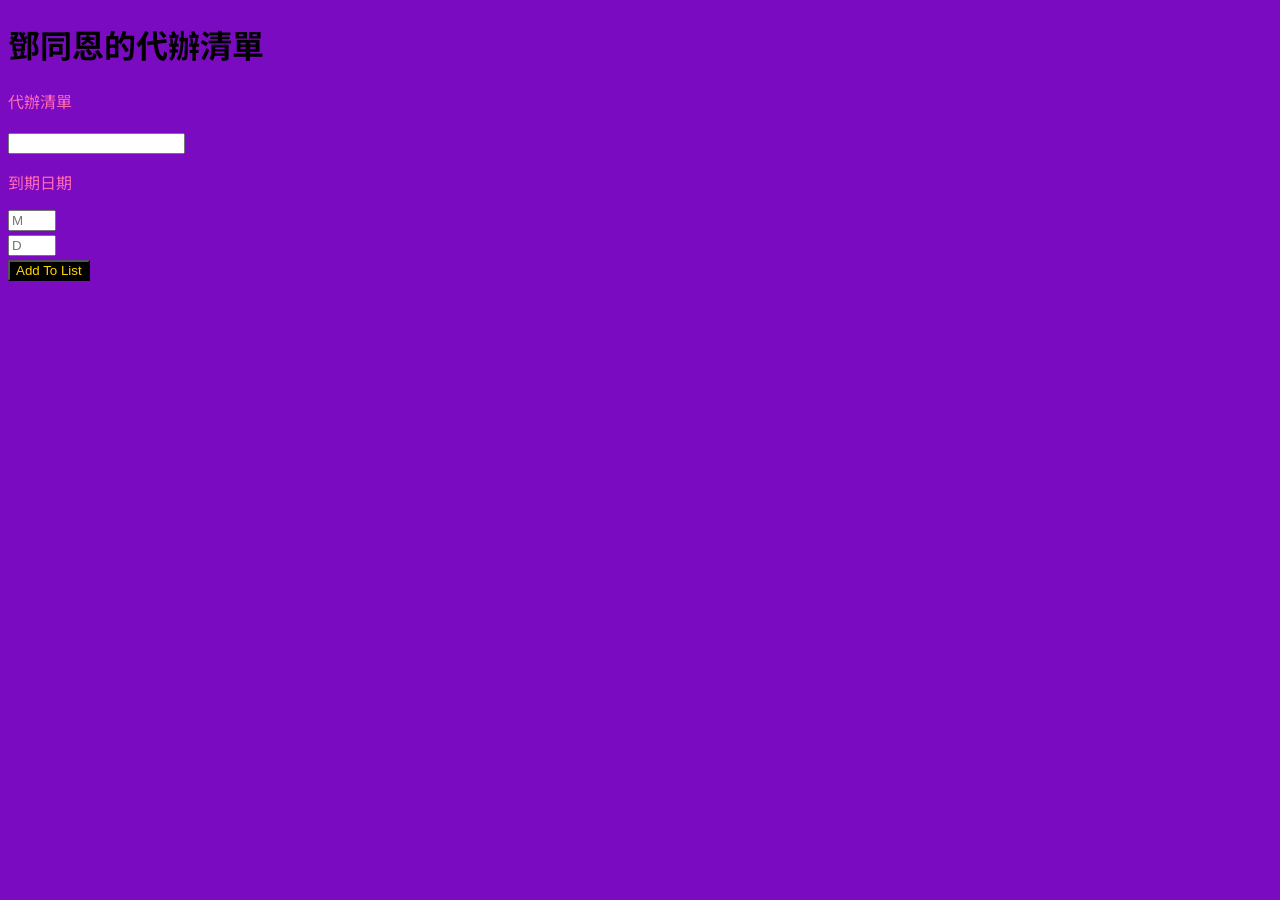
==== index.html @ 6baa1818 "Add files via upload" ====
<!DOCTYPE html>
<html lang="zh-Hant">
<head>
    <meta charset="UTF-8">
    <meta http-equiv="X-UA-Compatible" content="IE=edge">
    <meta name="viewport" content="width=device-width, initial-scale=1.0">
    <title>TodoList</title>
    <link rel="stylesheet" href="todoliststyle.css">
</head>
<body>
    <header class="">
        <h1>鄧同恩的代辦清單</h1>
    </header>
    <section class="card">
        <form name="add_list">
            <div>
                <p class="inline">代辦清單</p>
                <input type="text" id="todo_title" class="text">
            </div>
            <div>
                <p class="inline">到期日期</p>
                <input class="inline date" id="month" type="number" min="1" max="31" placeholder="M" required>
                <input class="date" id="date" type="number" min="1" max="31" placeholder="D" required>
            </div>
            <button id="submit" type="submit" class="submit">Add To List</button>
        </form>
    </section>
    <section id="insert_section">
        <!--<div class="todo">
            <p class="todo_title">特定代辦事項</p>
            <p class="todo_time">月份/日期</p>
        </div>
        <div class="todo">
            <p class="todo_title">特定代辦事項</p>
            <p class="todo_time">月份/日期</p>
        </div>
        <div class="todo">
            <p class="todo_title">特定代辦事項</p>
            <p class="todo_time">月份/日期</p>
        </div>-->
    </section>
    <script src="todolistscript.js"></script>    
</body>
</html>
---- todoliststyle.css ----
@import url("https://fonts.googleapis.com/css?family=Noto+Sans+TC&display=swap");

body{
    font-family: 'Noto Sans TC',sans-serif;
    background-color: hsl(277, 89%, 40%);
    color: black;
    background-repeat: no-repeat;
}

div{
    color: white;
}

button{
    color: gold;
    background-color: black;
}

.inline{
    color:hotpink;
    display: flex;
}
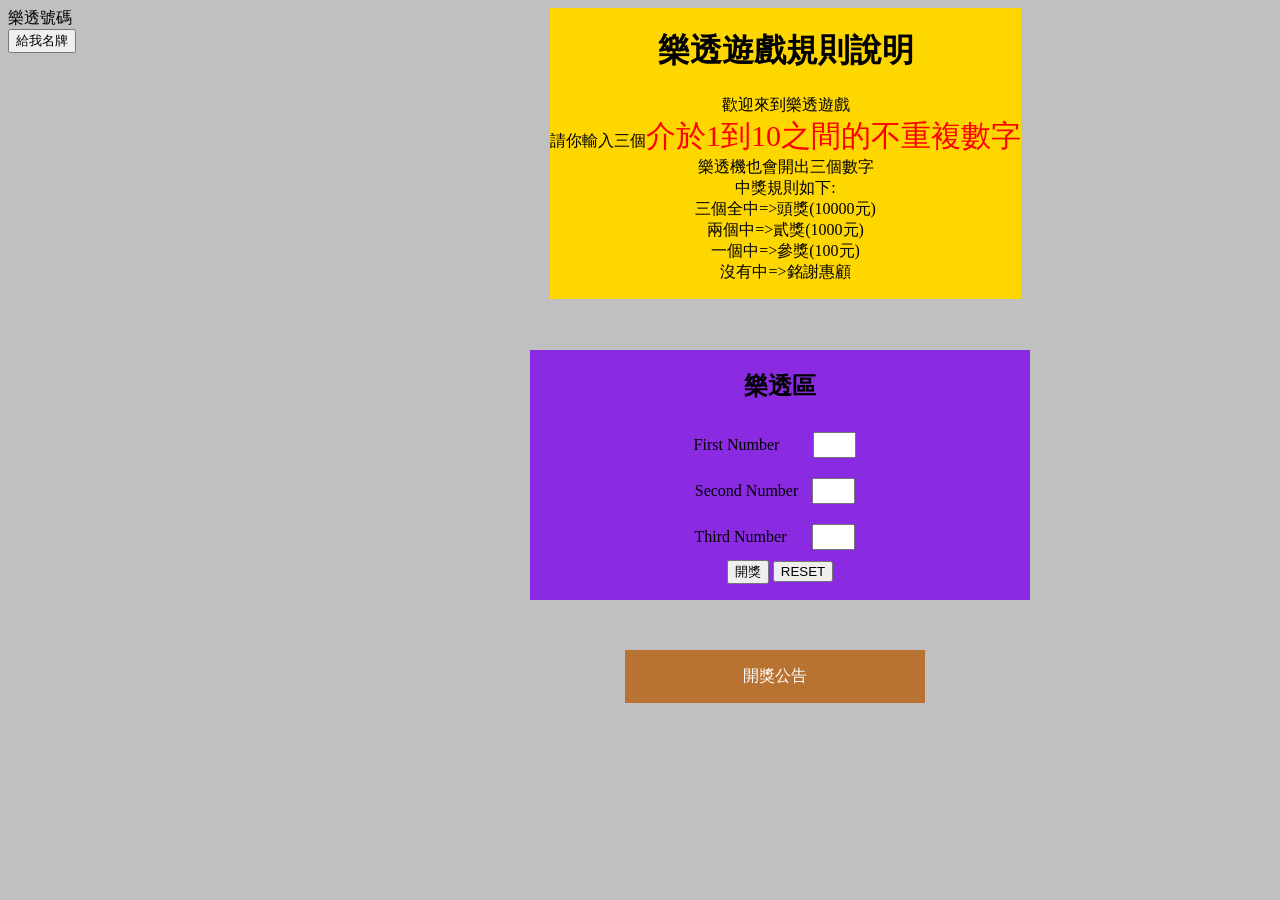
==== commit d6138841: "Add files via upload" ====
--- a/index.html
+++ b/index.html
@@ -1,44 +1,112 @@
 <!DOCTYPE html>
-<html lang="zh-Hant">
-<head>
-    <meta charset="UTF-8">
-    <meta http-equiv="X-UA-Compatible" content="IE=edge">
-    <meta name="viewport" content="width=device-width, initial-scale=1.0">
-    <title>TodoList</title>
-    <link rel="stylesheet" href="todoliststyle.css">
-</head>
-<body>
-    <header class="">
-        <h1>鄧同恩的代辦清單</h1>
-    </header>
-    <section class="card">
-        <form name="add_list">
-            <div>
-                <p class="inline">代辦清單</p>
-                <input type="text" id="todo_title" class="text">
-            </div>
-            <div>
-                <p class="inline">到期日期</p>
-                <input class="inline date" id="month" type="number" min="1" max="31" placeholder="M" required>
-                <input class="date" id="date" type="number" min="1" max="31" placeholder="D" required>
-            </div>
-            <button id="submit" type="submit" class="submit">Add To List</button>
-        </form>
-    </section>
-    <section id="insert_section">
-        <!--<div class="todo">
-            <p class="todo_title">特定代辦事項</p>
-            <p class="todo_time">月份/日期</p>
+<html>
+    <head>
+        <title>LotteryGame</title>
+        <meta charset="utf-8">
+        <link rel="stylesheet" href="mystyle.css">
+    </head>
+    <body>
+        <div id="lottoe">
+            <h1>樂透遊戲規則說明</h1>
+            <p id="rule">
+                歡迎來到樂透遊戲<br>
+                請你輸入三個<span>介於1到10之間的不重複數字</span><br>
+                樂透機也會開出三個數字<br>
+                中獎規則如下:<br>
+                三個全中=>頭獎(10000元)<br>
+                兩個中=>貳獎(1000元)<br>
+                一個中=>參獎(100元)<br>
+                沒有中=>銘謝惠顧
+            </p>
         </div>
-        <div class="todo">
-            <p class="todo_title">特定代辦事項</p>
-            <p class="todo_time">月份/日期</p>
+
+        <div id="EnterColumn">
+            <h2>樂透區</h2>
+            First Number&nbsp;&nbsp;&nbsp;&nbsp;&nbsp;&nbsp;<input id="Number1" class="Number" type="number"><br>
+            Second Number&nbsp;<input id="Number2" class="Number" type="number"><br>
+            Third Number&nbsp;&nbsp;&nbsp;&nbsp;<input id="Number3" class="Number" type="number"><br>
+            <button onclick="CheckUserNumber()">開獎</button>
+            <button onclick="Reset()">RESET</button>
         </div>
-        <div class="todo">
-            <p class="todo_title">特定代辦事項</p>
-            <p class="todo_time">月份/日期</p>
-        </div>-->
-    </section>
-    <script src="todolistscript.js"></script>    
-</body>
+        <div id="lotterynumber">
+            樂透號碼
+        </div>
+        <button onclick="CheckLotteryNumber()">給我名牌</button><!--此按鈕為洩漏樂透號碼，方便助教進行樂透比對
+                                                                    使用方法:在輸入樂透號碼前先按此按鈕就會跑出樂透號碼
+                                                                    如需再次使用須先按reset按鈕才能再次使用
+                                                                    請不要扣我分謝謝
+                                                                -->
+
+        <div id="PrizeMessageDiv">
+            <p id="PrizeMessage">
+                開獎公告
+            </p>
+        </div>
+        <script>
+
+            let number1 = Math.floor(Math.random()*10)+1;
+            let number2 = Math.floor(Math.random()*10)+1;
+            let number3 = Math.floor(Math.random()*10)+1;
+            function CheckLotteryNumber(){
+                while(number1===number2||number2==number3||number1==number3){
+                    number1 = Math.floor(Math.random()*10)+1;
+                    number2 = Math.floor(Math.random()*10)+1;
+                    number3 = Math.floor(Math.random()*10)+1;
+                }
+                document.getElementById("lotterynumber").innerHTML=number1+" "+number2+" "+number3;
+            }
+
+            let UserInput1
+            let UserInput2
+            let UserInput3
+            function CheckUserNumber(){
+                UserInput1=document.getElementById("Number1").value;;
+                UserInput2=document.getElementById("Number2").value;
+                UserInput3=document.getElementById("Number3").value;
+                if((UserInput1>10||UserInput1<1)||(UserInput2>10||UserInput2<1)||(UserInput3>10||UserInput3<1)){
+                    alert("警告\n數字需介於1~10");
+                    Reset();
+                }
+                else if(UserInput1===UserInput2||UserInput2===UserInput3||UserInput1===UserInput3){
+                    alert("警告\n輸入的數字不能重複");
+                    Reset();
+                }
+                else{
+                    let num=number1+"\t"+number2+"\t"+number3+"\n"+UserInput1+"\t"+UserInput2+"\t"+UserInput3;
+                    let count=0;
+                    let message="銘謝惠顧"
+                    if(UserInput1==number1||UserInput1==number2||UserInput1==number3){
+                        count++;
+                    }
+                    if(UserInput2==number1||UserInput2==number2||UserInput2==number3){
+                        count++;
+                    }
+                    if(UserInput3==number1||UserInput3==number2||UserInput3==number3){
+                        count++;
+                    }
+                    if(count==1){
+                        message="恭喜獲得參獎，獎金100元";
+                    }
+                    else if(count==2){
+                        message="恭喜獲得貳獎，獎金1000元";
+                    }
+                    else if(count==3){
+                        message="恭喜獲得頭獎，獎金10000元";
+                    }
+                    document.getElementById("PrizeMessage").innerHTML=message;
+                }
+            }
+
+            function Reset(){
+                document.getElementById("Number1").value="";
+                document.getElementById("Number2").value="";
+                document.getElementById("Number3").value="";
+                document.getElementById("lotterynumber").innerHTML="樂透號碼";
+                document.getElementById("PrizeMessage").innerHTML="開講公告";
+                number1 = Math.floor(Math.random()*10)+1;
+                number2 = Math.floor(Math.random()*10)+1;
+                number3 = Math.floor(Math.random()*10)+1;
+            }
+        </script>
+    </body>
 </html>
--- a/mystyle.css
+++ b/mystyle.css
@@ -0,0 +1,41 @@
+body{
+    background-color: silver;
+}
+
+span{
+    color:red;
+    font-size: 30px;
+}
+
+#lottoe{
+    position: absolute;
+    left:550px;
+    background-color: gold;
+    text-align: center;
+}
+
+#EnterColumn{
+    position: absolute;
+    left:530px;
+    top:350px;
+    text-align: center;
+    background-color: blueviolet;
+    width:500px;
+    height:250px;
+}
+
+.Number{
+    margin:10px;
+    width:35px;
+    height:20px
+}
+
+#PrizeMessageDiv{
+    text-align: center;
+    color:white;
+    background-color: rgb(184, 115, 51);
+    position:absolute;
+    left:625px;
+    top:650px;
+    width:300px;
+}
